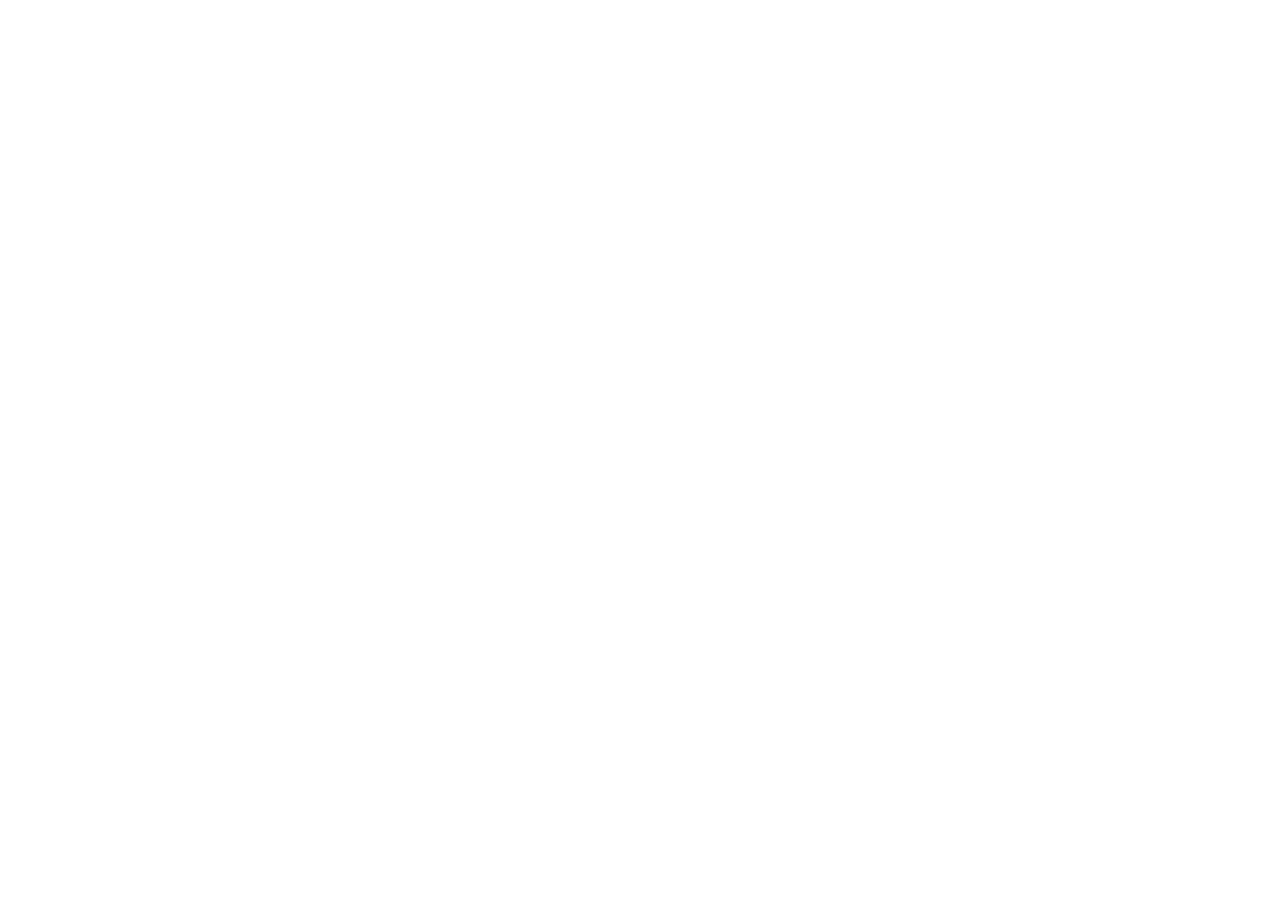
==== chess.html @ 7eb2c53f "1" ====
<!DOCTYPE html>
<html lang="en">

<head>
    <meta charset="UTF-8">
    <meta name="viewport" content="width=device-width, initial-scale=1.0">
    <title>Document</title>
    <link rel="stylesheet" href="chess.css">
</head>

<body>
    
    <script>
        colors=['blue','red'];
    </script>
    <script src="chess.js"></script>
</body>

</html>
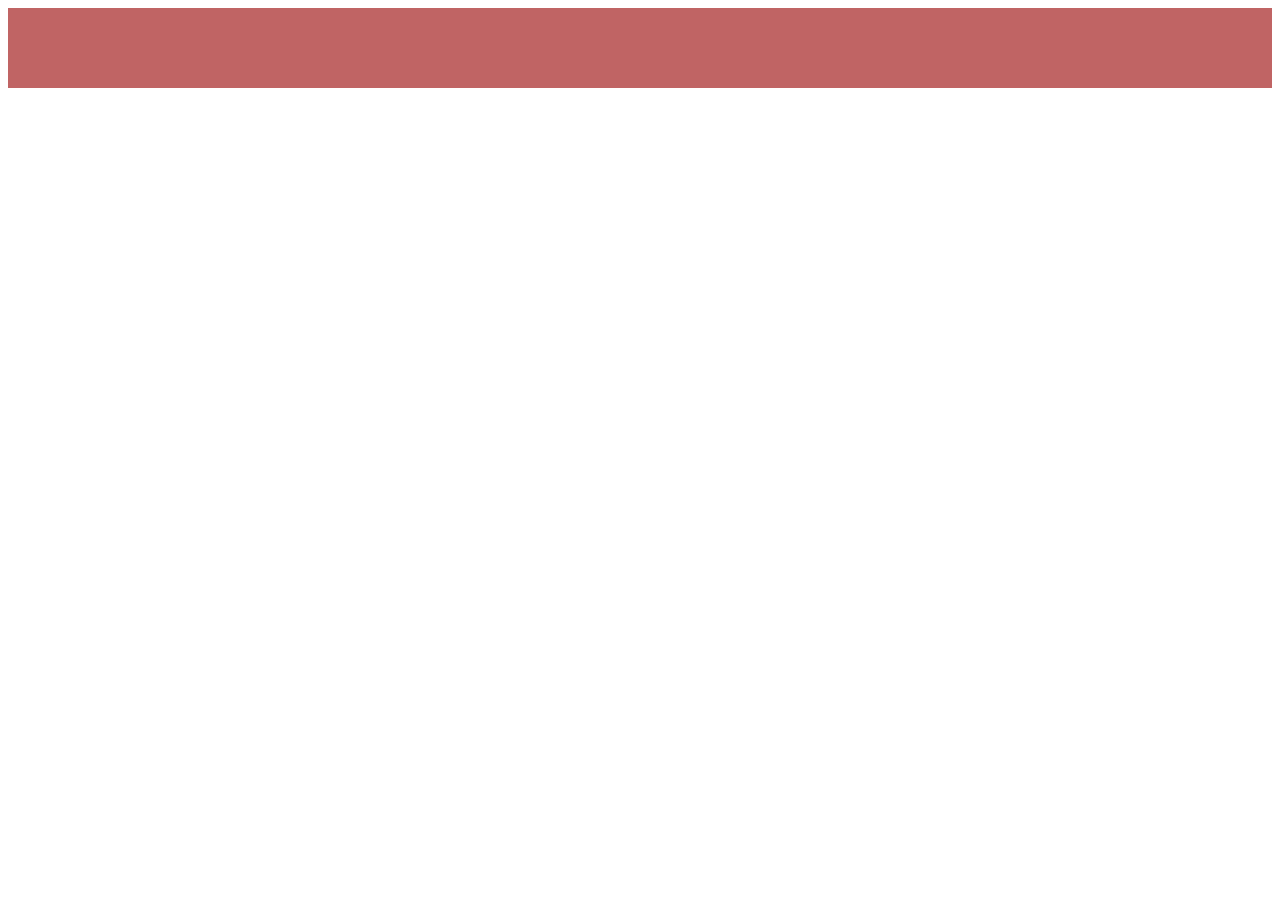
==== commit bc693d26: "2" ====
--- a/chess.html
+++ b/chess.html
@@ -5,15 +5,30 @@
     <meta charset="UTF-8">
     <meta name="viewport" content="width=device-width, initial-scale=1.0">
     <title>Document</title>
+    <style>
+        :root{
+            --color1:grey;
+            --color2:black;
+            --piecesColor1:red;
+            --piecesColor2:blue;
+            --contrastColor:grey;
+            --size:50;
+            --unit:px;
+            --width:60px;
+            --height:60px;
+        }
+    </style>
     <link rel="stylesheet" href="chess.css">
 </head>
 
 <body>
-    
+    <div class="test" style="display:flex;flex-direction:row;flex-wrap:wrap;justify-content:space-evenly;align-items:center;"></div>
+    <div class="board"></div>
     <script>
         colors=['blue','red'];
     </script>
     <script src="chess.js"></script>
+    <script src="board.js"></script>
 </body>
 
 </html>--- a/chess.css
+++ b/chess.css
@@ -0,0 +1,15 @@
+.board .block{
+    width:var(--width);
+    height:var(--height);
+}
+.board .block{
+    display:flex;
+    flex-direction:row;
+    flex-wrap:wrap;
+    justify-content:space-evenly;
+    align-items:center;
+}
+
+.board{
+    border:40px solid rgb(192, 100, 100);
+}